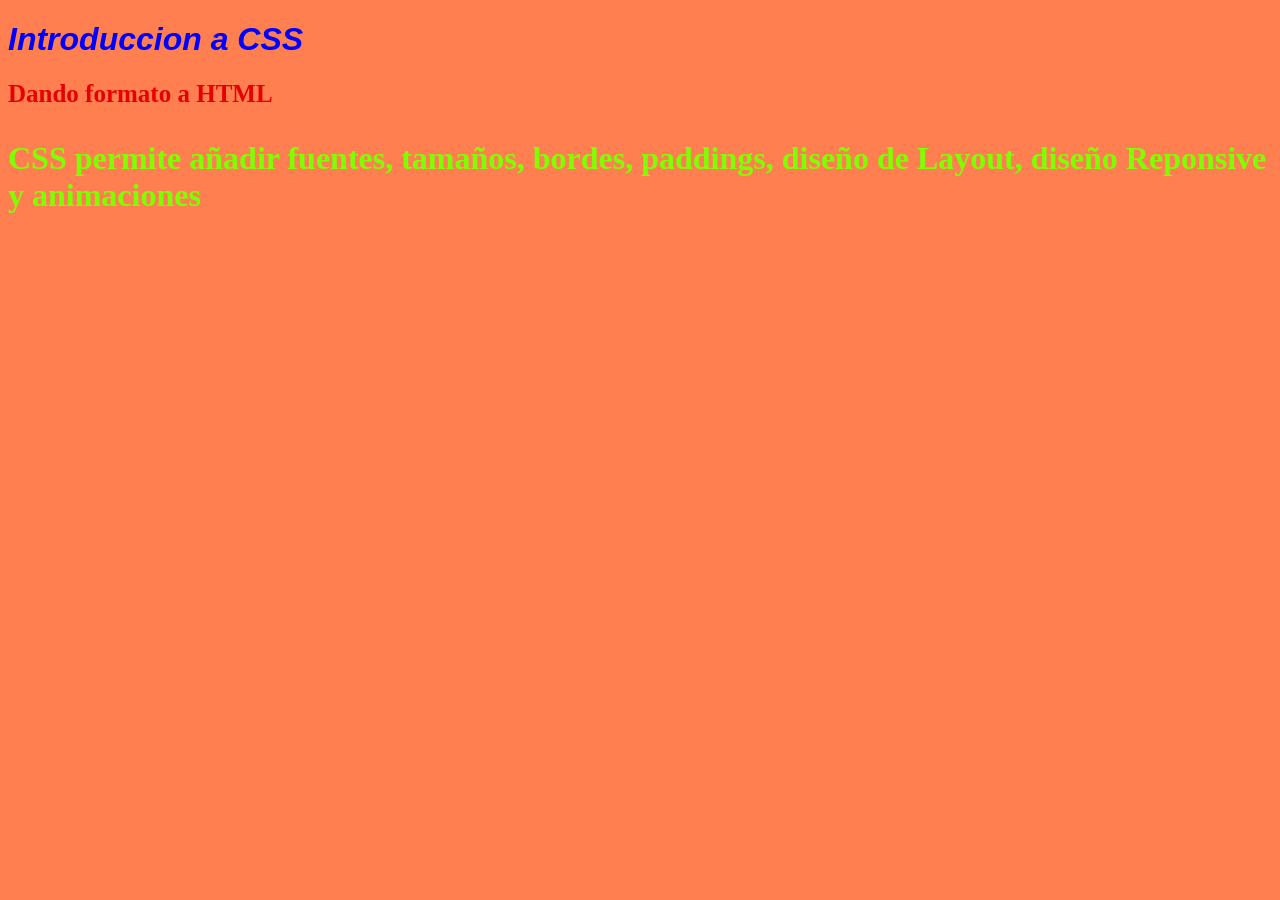
==== index.html @ 2c13e075 "v1" ====
<!DOCTYPE html>
<html lang="en">
<head>
    <meta charset="UTF-8">
    <meta name="viewport" content="width=device-width, initial-scale=1.0">
    <title>Document</title>
    <link rel="stylesheet" href="estilos.css">
    <style>
        h1{
            font-style: italic;
        }
    </style>
</head>
<body>
    <h1>Introduccion a CSS</h1>
    <h2>Dando formato a HTML</h2>
    <p>
        CSS permite añadir fuentes, tamaños, bordes,
        paddings, diseño de Layout, diseño Reponsive
        y animaciones
    </p>
</body>
</html>
---- estilos.css ----
h2 {color: rgb(230, 0, 0);font-size: 25px;}
        p  {
            color: chartreuse;
            font-weight: bold;
            font-size: 2em;
        }
h1 {
    color: blue;
    font-family: Arial, Helvetica, sans-serif;
    font-weight: bold;
}
body{
    
    background-color: coral;
}
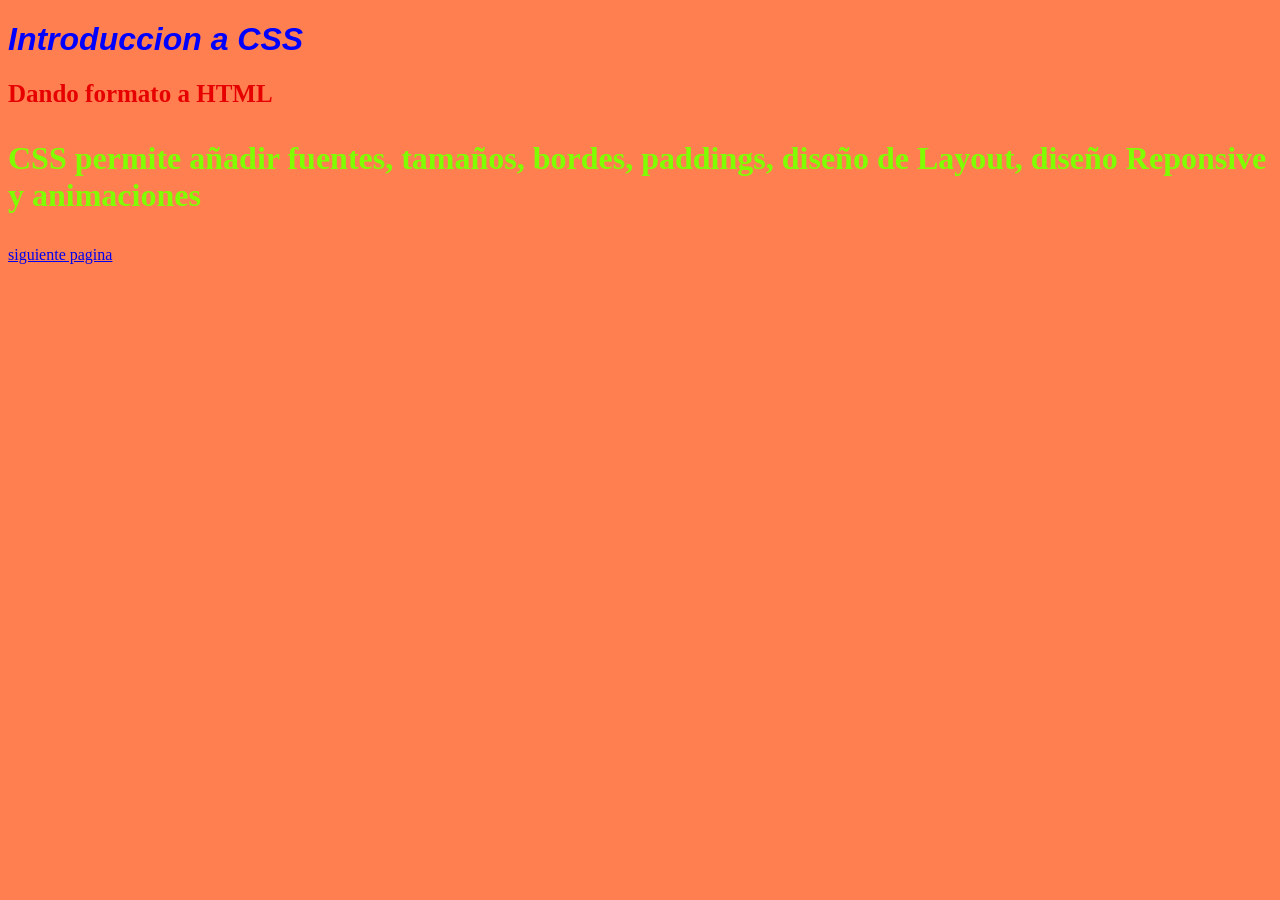
==== commit d1ce4945: "v2" ====
--- a/index.html
+++ b/index.html
@@ -19,5 +19,6 @@
         paddings, diseño de Layout, diseño Reponsive
         y animaciones
     </p>
+    <a href="index2.html">siguiente pagina</a>
 </body>
 </html>
